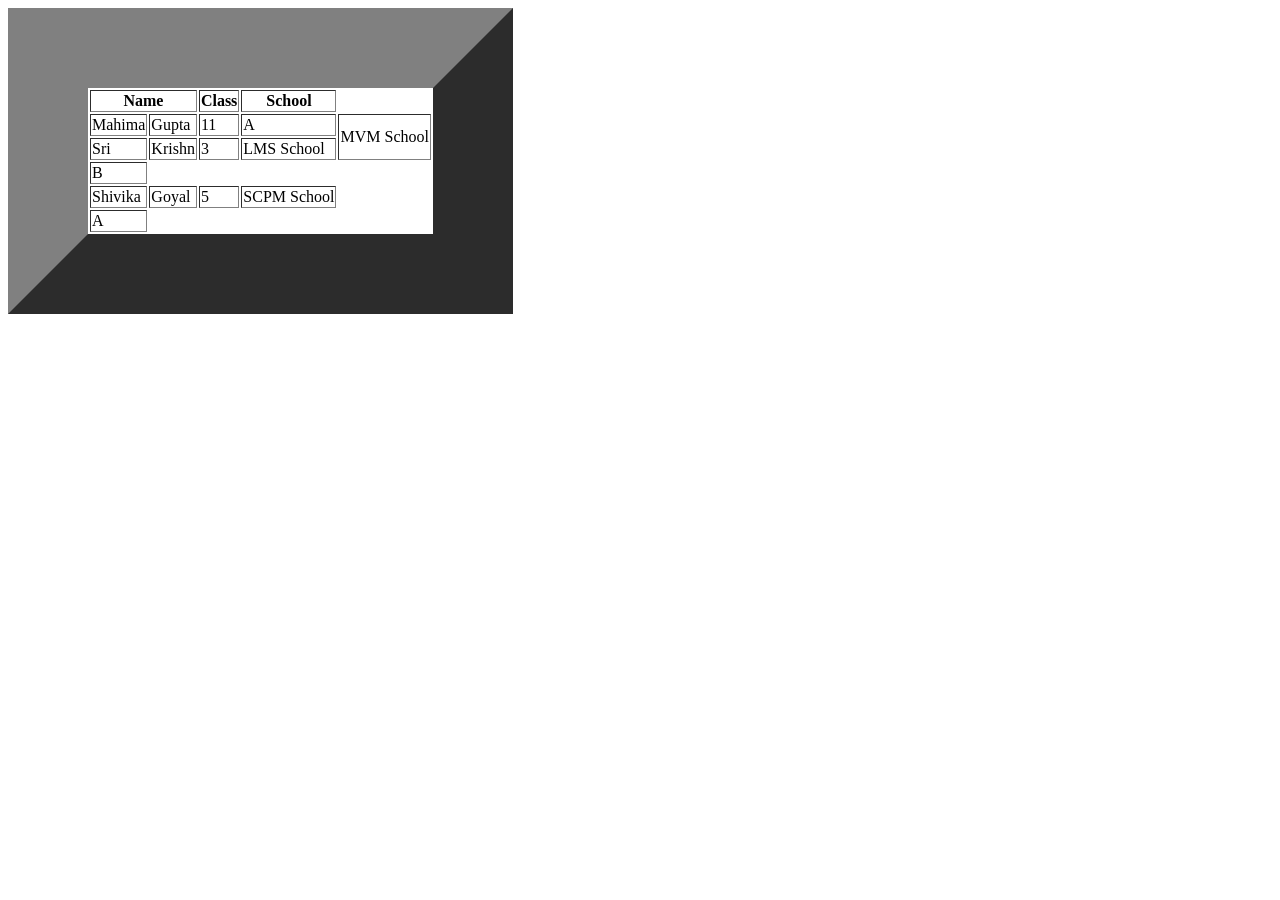
==== index.html @ 6d5e28c4 "v1" ====
<!DOCTYPE html>
<html lang="en">
<head>
    <meta charset="UTF-8">
    <meta name="viewport" content="width=, initial-scale=1.0">
    <title>Document</title>
</head>
<body>
    <table border="80px">
    <tr>
        <th colspan="2">Name</th>
        <th>Class</th>
        <th>School</th>
    </tr> 
    <tr>
    <td rowspan "2">Mahima</td>
    <td rowspan "2">Gupta</td>
    <td>11</td>
    <td>A</td>
    
    <td rowspan="2">MVM School</td>
    </tr>
    
    <tr>
        <td rowspan "2">Sri</td>
        <td rowspan "2">Krishn</td>
        <td>3</td>
        <td rowspan "2">LMS School</td>
    </tr>
    <tr>
        <td>B</td>
    </tr>
    <tr>
        <td rowspan "2">Shivika</td>
        <td rowspan "2">Goyal</td>
        <td>5</td>
        
        <td rowspan "2">SCPM School</td>
    </tr>
    <tr>
        <td>A</td>
    </tr>
    </table>




    
</body>
   
   

</html>
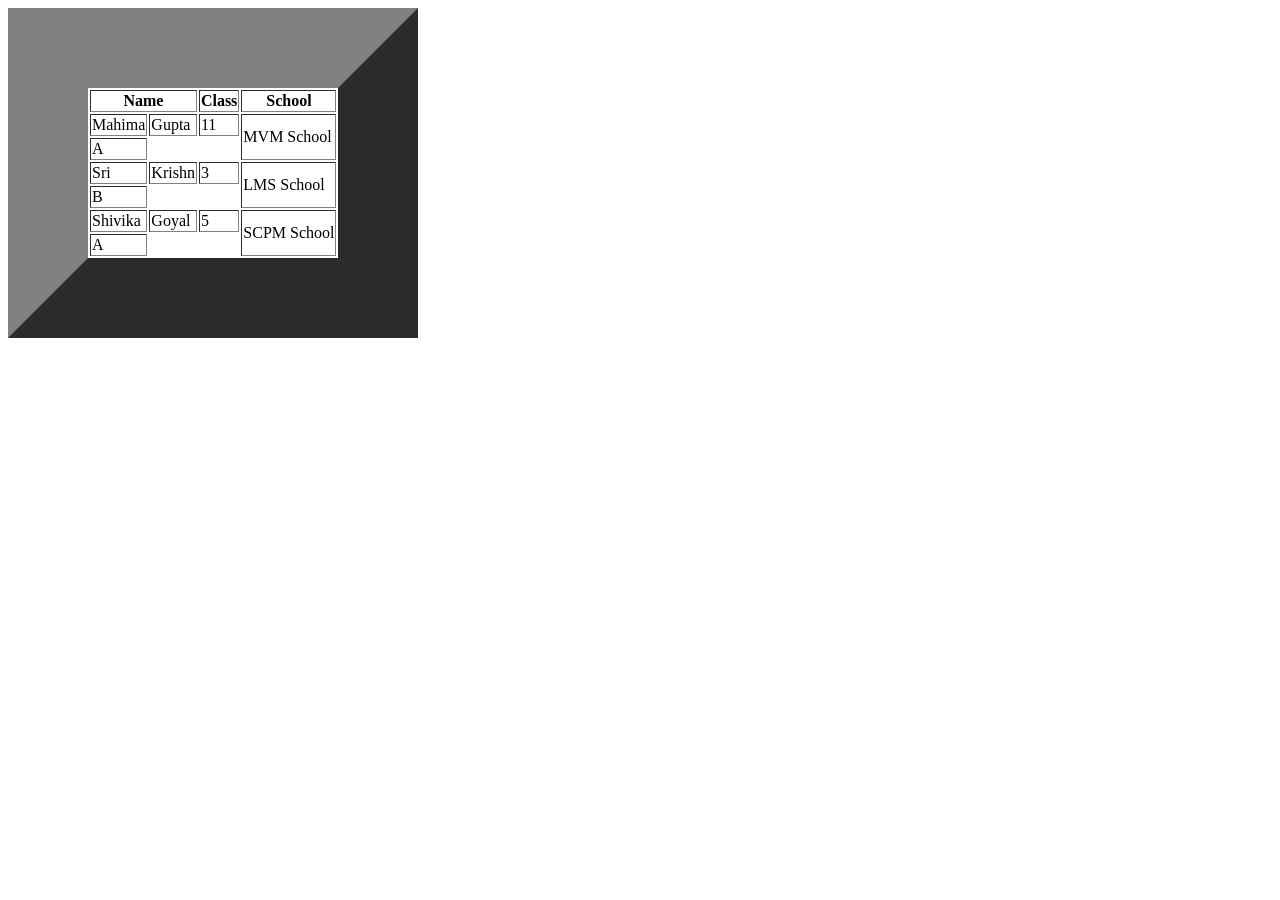
==== commit e406e114: "v2" ====
--- a/index.html
+++ b/index.html
@@ -16,26 +16,22 @@
     <td rowspan "2">Mahima</td>
     <td rowspan "2">Gupta</td>
     <td>11</td>
-    <td>A</td>
-    
     <td rowspan="2">MVM School</td>
     </tr>
-    
+    <tr><td>A</td></tr>
     <tr>
         <td rowspan "2">Sri</td>
         <td rowspan "2">Krishn</td>
         <td>3</td>
-        <td rowspan "2">LMS School</td>
+        <td rowspan="2">LMS School</td>
     </tr>
-    <tr>
-        <td>B</td>
+    <tr><td>B</td>
     </tr>
     <tr>
         <td rowspan "2">Shivika</td>
         <td rowspan "2">Goyal</td>
         <td>5</td>
-        
-        <td rowspan "2">SCPM School</td>
+        <td rowspan="2">SCPM School</td>
     </tr>
     <tr>
         <td>A</td>
